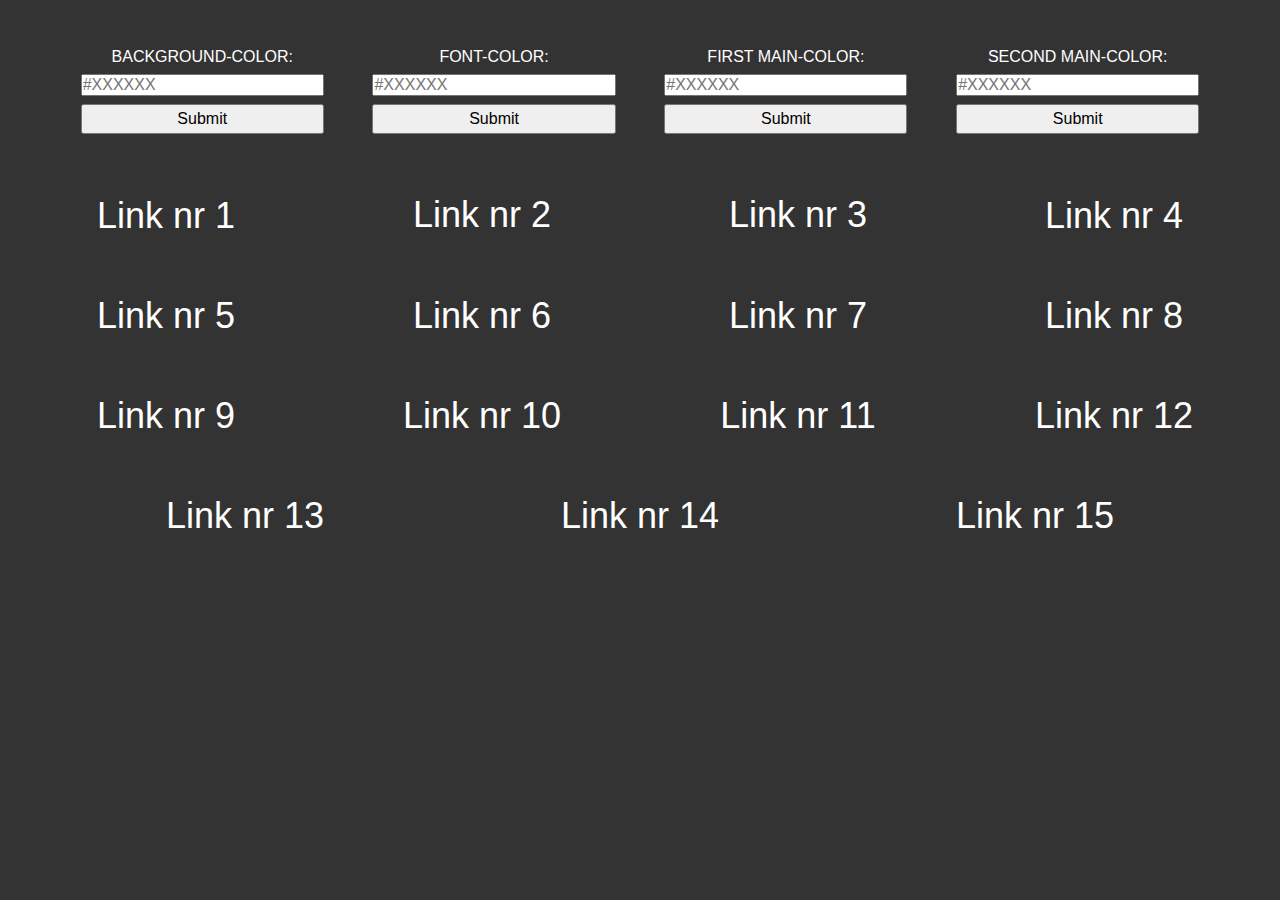
==== index.html @ 1ba991ec "changed folder structure" ====
<!DOCTYPE html>
<html lang="pl">

<head>
    <meta charset="UTF-8">
    <meta http-equiv="X-UA-Compatible" content="IE=edge">
    <meta name="viewport" content="width=device-width, initial-scale=1.0">
    <title>LinkStylist</title>
    <link rel="stylesheet" href="style.css">
</head>

<body>
    <div class="inputs">
        <label>
            background-color:
            <input class="bgc" type="text" placeholder="#XXXXXX">
            <button class="bgcSubmit">Submit</button>
        </label>
        <label>
            font-color:
            <input class="fc" type="text" placeholder="#XXXXXX">
            <button class="fcSubmit">Submit</button>
        </label>
        <label>
            first main-color:
            <input class="mcf" type="text" placeholder="#XXXXXX">
            <button class="mcfSubmit">Submit</button>
        </label>
        <label>
            second main-color:
            <input class="mcs" type="text" placeholder="#XXXXXX">
            <button class="mcsSubmit">Submit</button>
        </label>
    </div>
    <div class="boxes">
        <div class="box">
            <a href="# " class="link link-one">Link nr 1</a>
        </div>
        <div class="box">
            <a href="# " class="link link-two">Link nr 2</a>
        </div>
        <div class="box">
            <a href="# " class="link link-three">Link nr 3</a>
        </div>
        <div class="box">
            <a href="# " class="link link-four">Link nr 4</a>
        </div>
        <div class="box">
            <a href="# " class="link link-five">Link nr 5</a>
        </div>
        <div class="box">
            <a href="# " class="link link-six">Link nr 6</a>
        </div>
        <div class="box">
            <a href="# " class="link link-seven">Link nr 7</a>
        </div>
        <div class="box">
            <a href="# " class="link link-eight">Link nr 8</a>
        </div>
        <div class="box">
            <a href="# " class="link link-nine">Link nr 9</a>
        </div>
        <div class="box">
            <a href="# " class="link link-ten">Link nr 10</a>
        </div>
        <div class="box">
            <a href="# " class="link link-eleven">Link nr 11</a>
        </div>
        <div class="box">
            <a href="# " class="link link-twelve">Link nr 12</a>
        </div>
        <div class="box">
            <a href="# " class="link link-thirteen">Link nr 13</a>
        </div>
        <div class="box">
            <a href="# " class="link link-fourteen">Link nr 14</a>
        </div>
        <div class="box">
            <a href="# " class="link link-fifteen">Link nr 15</a>
        </div>
    </div>
    <script src="main.js"></script>
</body>

</html>
---- style.css ----
:root {
    --bgColor: #333;
    --fontColor: white;
    --mainColorFirst: gold;
    --mainColorSecond: white;
}

* {
    box-sizing: border-box;
    margin: 0;
    padding: 0;
}

html {
    font-size: 62.5%;
}

body {
    display: flex;
    flex-direction: column;
    font-size: 1.6rem;
    background-color: var(--bgColor);
    color: white;
    font-family: sans-serif;
}


/* INPUTS */

.inputs {
    display: flex;
    flex-direction: row;
    flex-flow: wrap;
    justify-content: space-evenly;
    background-color: #333;
    padding: 2em;
}

.inputs label {
    display: flex;
    flex-direction: column;
    align-items: center;
    justify-content: center;
    font-size: 1.6rem;
    width: 20%;
    min-width: 200px;
    padding-top: 1em;
    text-transform: uppercase;
}

.inputs input {
    margin: 0.5em;
    width: 100px;
    font-size: 1.6rem;
    width: 100%;
}

button {
    width: 100%;
    font-size: 1.6rem;
    padding: .25em .5em;
}


/* BOXES BOX */

.boxes {
    display: flex;
    justify-content: space-evenly;
    flex-direction: row;
    flex-wrap: wrap;
}

.box {
    display: flex;
    justify-content: center;
    align-items: center;
    height: 100px;
    width: 300px;
}


/* LINK */

.link {
    position: relative;
    font-size: 3.6rem;
    margin: 0.5em;
    text-decoration: none;
    color: var(--fontColor);
}

.link,
.link::after,
.link::before {
    transition: .3s;
}


/* LINK 1 */

.link-one:hover {
    color: var(--mainColorFirst);
}


/* LINK 2 */

.link-two {
    border-bottom: 3px solid transparent;
}

.link-two:hover {
    border-bottom-color: var(--mainColorFirst);
    color: var(--mainColorFirst);
}


/* LINK 3 */

.link-three {
    border-bottom: 3px solid transparent;
}

.link-three:hover {
    border-bottom-color: var(--mainColorFirst);
}


/* LINK 4 */

.link-four::before {
    content: '';
    position: absolute;
    left: 0;
    bottom: 0;
    width: 100%;
    transform: scaleX(0);
    height: 3px;
    background-color: var(--mainColorFirst);
}

.link-four:hover::before {
    transform: scaleX(1);
}


/* LINK 5 */

.link-five::before,
.link-five::after {
    content: '';
    position: absolute;
    bottom: 0;
    height: 3px;
    width: 50%;
    transform: scaleX(0);
    background-color: var(--mainColorFirst);
    transition: transform .3s;
}

.link-five::before {
    left: 0;
    transform-origin: left;
}

.link-five::after {
    right: 0;
    transform-origin: right;
}

.link-five:hover::before {
    transform: scaleX(1);
    transform-origin: right;
}

.link-five:hover::after {
    transform: scaleX(1);
    transform-origin: left;
}


/* LINK 6 */

.link-six::before,
.link-six::after {
    content: '';
    position: absolute;
    bottom: 0;
    height: 3px;
    width: 50%;
    transform: scaleX(0);
    background-color: var(--mainColorFirst);
    transition: transform .3s;
}

.link-six::before {
    left: 0;
    transform-origin: right;
}

.link-six::after {
    right: 0;
    transform-origin: left;
}

.link-six:hover::before {
    transform: scaleX(1);
    transform-origin: left;
}

.link-six:hover::after {
    transform: scaleX(1);
    transform-origin: right;
}


/* LINK 7 */

.link-seven::before {
    content: '';
    position: absolute;
    left: 0;
    bottom: 0;
    width: 100%;
    transform: scaleX(0);
    transform-origin: left;
    height: 3px;
    background-color: var(--mainColorFirst);
}

.link-seven:hover::before {
    transform: scaleX(1);
}


/* LINK 8 */

.link-eight::before {
    content: '';
    position: absolute;
    left: 0;
    bottom: 0;
    width: 100%;
    transform: scaleX(0);
    transform-origin: right;
    height: 3px;
    background-color: var(--mainColorFirst);
    transition: transform .3s ease-in;
}

.link-eight:hover::before {
    transform: scaleX(1);
    transform-origin: left;
}


/* LINK 9 */

.link-nine {
    padding: 10px 20px;
}

.link-nine:hover {
    background-color: var(--mainColorSecond);
    color: var(--bgColor);
}


/* LINK 10 */

.link-ten {
    padding: 10px 20px;
    z-index: 0
}

.link-ten::before {
    content: '';
    position: absolute;
    bottom: 0;
    left: 0;
    height: 100%;
    width: 100%;
    transform: scaleY(0);
    background-color: var(--mainColorSecond);
    z-index: -1;
}

.link-ten:hover::before {
    transform: scaleY(1);
}

.link-ten:hover {
    color: var(--bgColor);
}


/* LINK 11 */

.link-eleven {
    padding: 10px 20px;
    z-index: 0
}

.link-eleven::before {
    content: '';
    position: absolute;
    bottom: 0;
    left: 0;
    height: 100%;
    width: 100%;
    transform: scaleY(0);
    transform-origin: bottom;
    background-color: var(--mainColorSecond);
    z-index: -1;
}

.link-eleven:hover::before {
    transform: scaleY(1);
}

.link-eleven:hover {
    color: var(--bgColor);
}


/* LINK 12 */

.link-twelve {
    padding: 10px 20px;
    z-index: 0
}

.link-twelve::before {
    content: '';
    position: absolute;
    bottom: 0;
    left: 0;
    height: 100%;
    width: 100%;
    transform: scaleY(0);
    transform-origin: top;
    background-color: var(--mainColorSecond);
    z-index: -1;
    transition: transform .3s;
}

.link-twelve:hover::before {
    transform-origin: bottom;
    transform: scaleY(1);
}

.link-twelve:hover {
    color: var(--bgColor);
}


/* LINK 13 */

.link-thirteen {
    padding: 10px 20px;
    z-index: 0
}

.link-thirteen::before {
    content: '';
    position: absolute;
    bottom: 0;
    left: 0;
    height: 100%;
    width: 100%;
    transform: scaleX(0);
    background-color: var(--mainColorSecond);
    z-index: -1;
}

.link-thirteen:hover::before {
    transform: scaleX(1);
}

.link-thirteen:hover {
    color: var(--bgColor);
}


/* LINK 14 */

.link-fourteen {
    padding: 10px 20px;
    z-index: 0
}

.link-fourteen::before {
    content: '';
    position: absolute;
    bottom: 0;
    left: 0;
    height: 100%;
    width: 100%;
    transform: scaleX(0);
    transform-origin: left;
    background-color: var(--mainColorSecond);
    z-index: -1;
}

.link-fourteen:hover::before {
    transform: scaleX(1);
}

.link-fourteen:hover {
    color: var(--bgColor);
}


/* LINK 15 */

.link-fifteen {
    padding: 10px 20px;
    z-index: 0
}

.link-fifteen::before {
    content: '';
    position: absolute;
    bottom: 0;
    left: 0;
    height: 100%;
    width: 100%;
    transform: scaleX(0);
    transform-origin: right;
    background-color: var(--mainColorSecond);
    z-index: -1;
    transition: transform .3s;
}

.link-fifteen:hover::before {
    transform: scaleX(1);
    transform-origin: left;
}

.link-fifteen:hover {
    color: var(--bgColor);
}
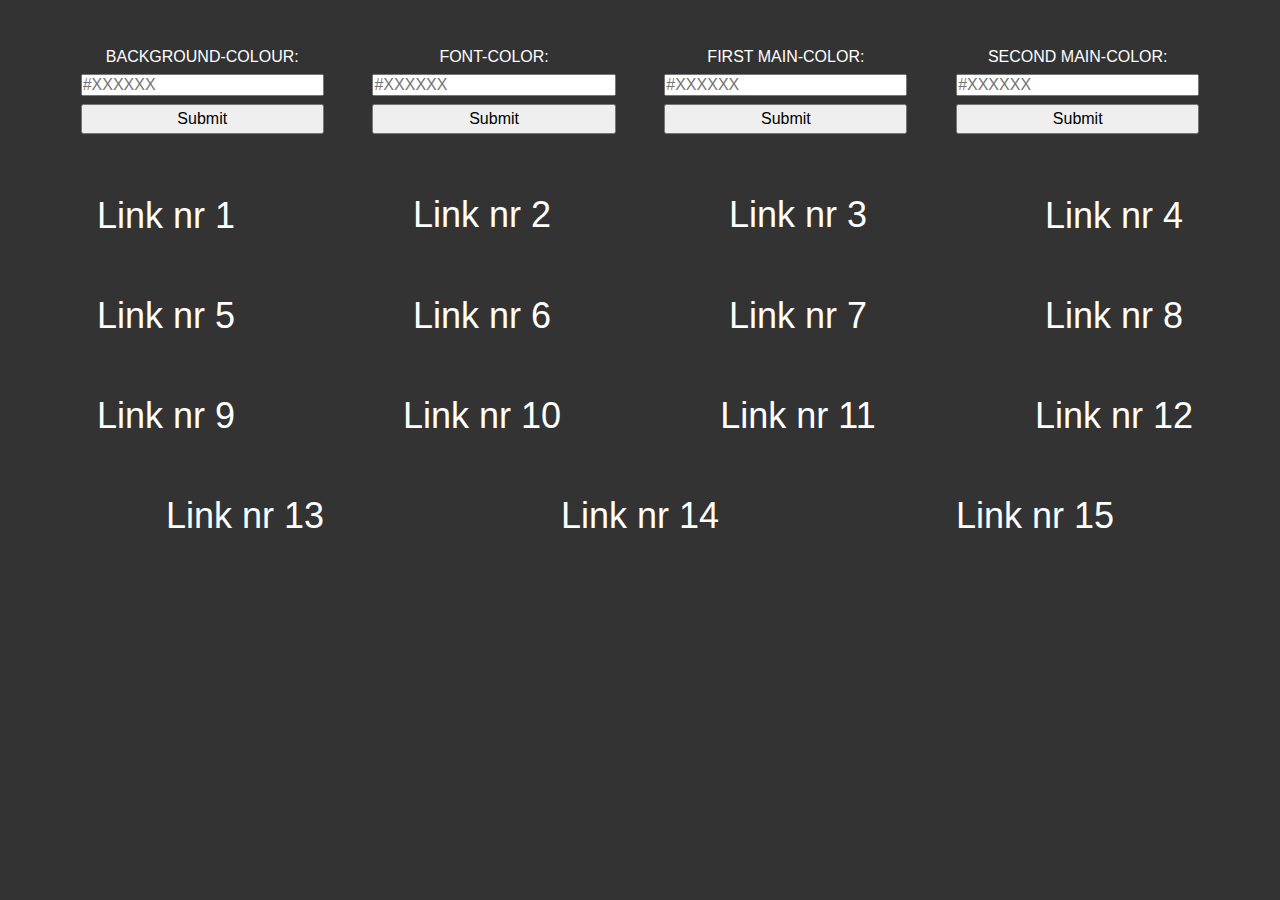
==== commit a0050df6: "test" ====
--- a/index.html
+++ b/index.html
@@ -12,7 +12,7 @@
 <body>
     <div class="inputs">
         <label>
-            background-color:
+            background-colour:
             <input class="bgc" type="text" placeholder="#XXXXXX">
             <button class="bgcSubmit">Submit</button>
         </label>
